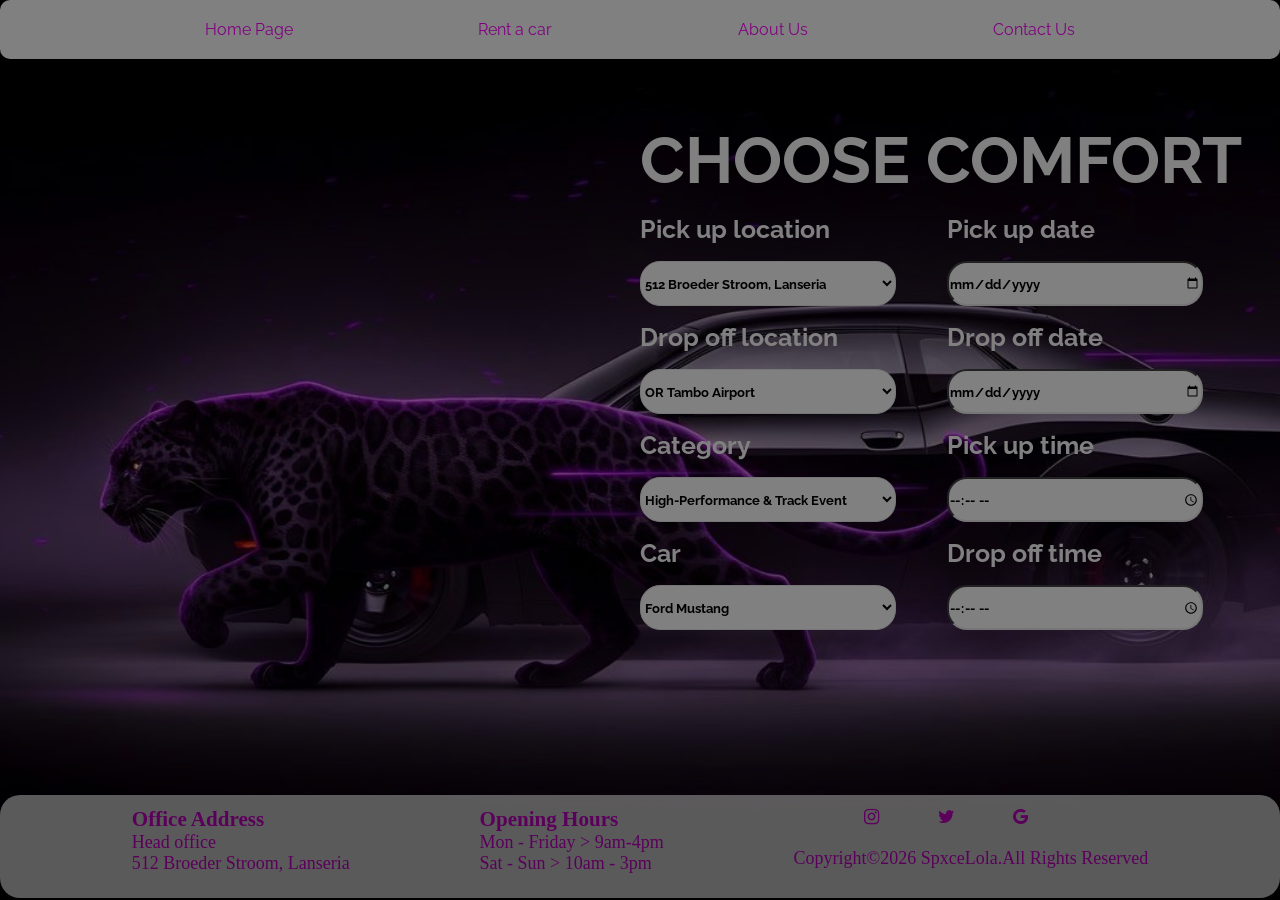
==== index.html @ 87910231 "My first commit" ====
<!DOCTYPE html>
<html lang="en">
<head>
    <meta charset="UTF-8">
    <meta name="viewport" content="width=device-width, initial-scale=1.0">
    <title>Home Page</title>
     <link rel="Stylesheet" href="homestyles.css">
     <link rel="preconnect" href="https://fonts.googleapis.com">
<link rel="preconnect" href="https://fonts.gstatic.com" crossorigin>
<link href="https://fonts.googleapis.com/css2?family=Luxurious+Roman&family=Raleway:ital,wght@0,100..900;1,100..900&display=swap" rel="stylesheet">
<link rel="stylesheet" href="https://cdnjs.cloudflare.com/ajax/libs/font-awesome/4.7.0/css/font-awesome.min.css">
</head>

<body id="home">
  <header class="nav"> 
        <ul>
          <li><a href="index.html">Home Page </a></li>  
          <li><a href="Rent a car.html">Rent a car </a></li>  
          <li><a href="About us.html"> About Us </a></li>  
          <li><a href="Contact Us.html"> Contact Us </a></li>  
          
        </ul>
  </header>

 <main class="form">
           
     <div class="parent-div1">
          <h1> CHOOSE COMFORT </h1>

          <div>
            <label class="select">Pick up location</label><br>
          <select>
            <option>
              512 Broeder Stroom, Lanseria
            </option>
            <option>
              1627, 512 Broeder Stroom, Lanseria, Johannesburg
            </option>
            <option>
                Gateway Street, Polokwane, 0700.
            </option>

            <option>
              R538, Nelspruit, 1201
            </option>
            <option>
              Head office located in Marlboro, Johannesburg
            </option>
         </select>
         </div>
          
         <div>
             <label class="select">Drop off location</label><br>
             <select>
             <option>
              OR Tambo Airport
            </option>
            <option>
              512 Broeder Stroom, Lanseria
            </option>
            <option>
              1627, 512 Broeder Stroom, Lanseria, Johannesburg
            </option>
            <option>
                Gateway Street, Polokwane, 0700.
            </option>

            <option>
              R538, Nelspruit, 1201
            </option>
            <option>
              Head office located in Marlboro, Johannesburg
            </option>
           </select>
         </div>

        <div>
          <label class="select"> Category</label><br>
         <select>
         <option> High-Performance & Track Event </option>
          <option> Show & Shine </option>
           <option> Luxury Events </option>
            <option> Vintage & Classic shows </option>
         </select>
        </div>

        <div>
          <label class="select"> Car</label><br>
          <select>
             <option> Ford Mustang</option>
              <option>White McLaren P1</option>
               <option> Audi R8 LMS</option>
                <option>McLaren 765LT</option>
                 <option> Yas Marina</option>
                 <option>2017 Acura TLX </option>
              <option>1969 Chevrolet Camaro</option>
               <option>Ford Thunderbird</option>
                <option> 1936 Mercedes-Benz</option>
                 <option>Camaro Muscle</option>
                  <option>1970 Chevrolet Camaro</option>
                   <option> LAMBORGHINI MIAMI-3</option>
                    <option> LIMOUSINE</option>
                    <option> FERRAI KODE57</option>
                    <option> SUV</option>
                    <option> BUGATTI LA VOITURE</option>
                    <option>  M8 GRAN COUPE</option>
                    <option>BRIGHTON</option>
                    <option> SWANSEA GLAMORGAN</option>
                     <option> ROLLS ROYCE</option>
                      <option>DUESENBERG</option>
                     <option> BUGATTI TYPE 57SC</option>
                     <option> 1957 DeSOTO FIREFLITE</option>

           </select> 

        </div>
 </div>

 <div class="parent-div2">
         <div>
            <form>
              <label class="select" for="date">Pick up date</label><br>
            <input type="date" id="date">
            </div>

            <div>
            <label class="select" for="drop"> Drop off date</label><br>
            <input type="date" id="drop">
         </div>

         <div>
              <label class="select" for="time"> Pick up time</label><br>
            <input type="time" id="time">
         </div>

         <div>
           <label class="select" for="time2"> Drop off time</label><br>
            <input type="time" id="time2">
         </div>
        </form>
     </div>

 </main>

   <footer>
    <div class="foots">
     <div>
       <h3> Office Address </h3>
        <p> Head office<br>
         512 Broeder Stroom, Lanseria
        </p>
    </div>
    <div>
       <h3> Opening Hours</h3>
        <p> Mon - Friday >  9am-4pm
        </p>
        <p>Sat - Sun >  10am - 3pm
        </p>
  
    </div>
   
    <div class="last">
      <a href="https://www.instagram.com/" class="fa fa-instagram"></a>
       <a href="#" class="fa fa-twitter"></a> 
       <a href="https://www.bing.com/images/search?q=vintage%20cars&qs=SS&form=QBIR&sp=1&ghc=1&lq=0&pq=vintag&sc=10-6&cvid=2BBE68D7510E489B8A988C91784CD2D5&first=1" class="fa fa-google"></a>
      <p> Copyright&copy;2026 SpxceLola.All Rights Reserved </p>
      </div>
</div>
 
</footer>

</body>
</html>
---- homestyles.css ----
*{
    margin: 0;
    padding: 0;
    box-sizing: border-box;
}

#home{
    background-image: url(/images/WhatsApp\ Image\ 2026-03-16\ at\ 17.16.57.jpeg);
    background-repeat: no-repeat;
    background-size: cover;
    height: 100vh;
    width: 100vw;
    background-color: rgba(0, 0, 0, 0.5);
    background-blend-mode: darken;
}

a{
    color: purple;
    text-decoration: none;
    font-family: "Raleway", sans-serif;
    width: 100vw;
    
}

ul{
     display: flex;
    justify-content: space-evenly;
    list-style: none;
    
}

.nav{
    background-color: grey;
    padding: 20px;
    width: 100vw;
    border-radius: 10px;
}

main h1{
    color: grey;
     font-family: "Raleway", sans-serif;
     font-size: 65px;
     display: flex;

}

.select{
    line-height: 7vh;
    color: grey;
    font-size: 25px;
}

select{
    background-color: grey;
    height: 5vh;
    border-radius: 20px;
    width: 20vw ;
    font-family: "Raleway", sans-serif;
    font-weight: 700;
}

label{
    font-family: "Raleway", sans-serif;
    font-weight: 700;
}

input{
    background-color: grey;
    height: 5vh;
    border-radius: 20px;
    width: 20vw;
     font-weight: 700;
     font-family: "Raleway", sans-serif;
}

.form{
    display: flex;
    position: absolute;
    bottom: 30vh;
    justify-content: center;
    left: 50vw;
    

}
.parent-div2{
    position: absolute;
    bottom: 0px;
    left: 24vw;
}

    /* HOVER EFFECTS */
a:hover{
  text-decoration: underline purple;
}

select:hover{
    color: purple;
    cursor:pointer;
}

input:hover{
     color: purple;
    cursor:pointer;
}

div a{
    width:1vw;
    display: flex;
  padding-left: 70px;
  text-decoration: none;
}

.last p{
   line-height: 60px;
}

.foots{
    display: flex;
    justify-content: space-evenly;
    color: purple;
    position:absolute;
    bottom: 2px;
    background-color: grey;
    width: 100vw;
    border-radius: 20px;
    padding: 12px 2px 10px 2px;
    font-size: large;
    opacity: 0.7;
}
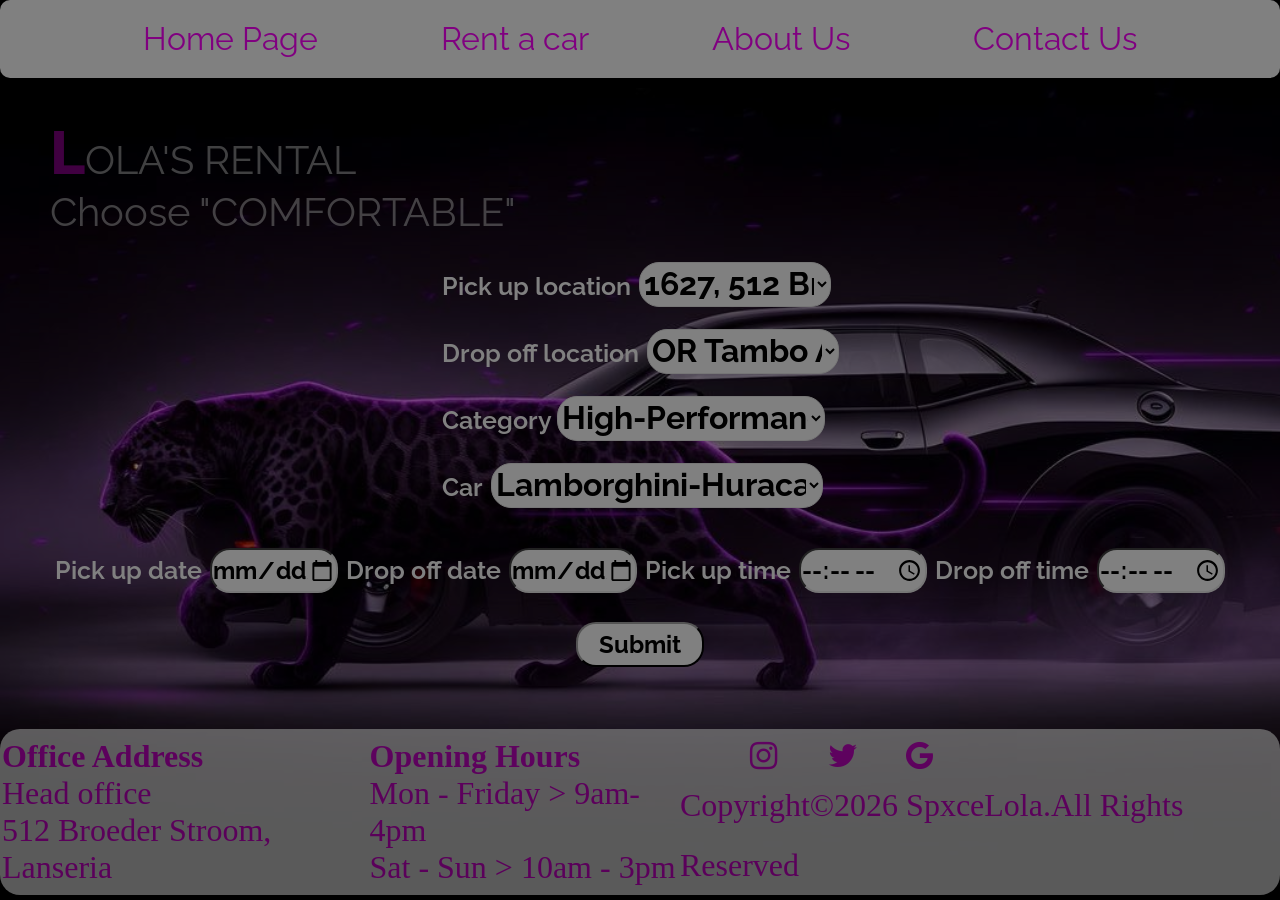
==== commit de69440b: "Finished my pages" ====
--- a/index.html
+++ b/index.html
@@ -21,73 +21,95 @@
           
         </ul>
   </header>
+     <!-- <div> 
+       <h1 class="choose"> CHOOSE COMFORT </h1>
+     </div> -->
 
- <main class="form">
-           
-     <div class="parent-div1">
-          <h1> CHOOSE COMFORT </h1>
+     <div class="lola">
+       <p> LOLA'S RENTAL<br>
+        Choose "COMFORTABLE"
+      </p>
+     </div>
+
+ <main>
+  <div id="cover">
+    <div id="options">
+          <div>
+            <label class="select">Pick up location</label>
+             <select>
+              <options>
+                512 Broeder Stroom, Lanseria
+               </options>
+                 
+               <option>
+                1627, 512 Broeder Stroom, Lanseria, Johannesburg
+               </option>
+
+               <option>
+                 Gateway Street, Polokwane, 0700.
+               </option>
+
+               <option>
+                 R538, Nelspruit, 1201
+               </option>
+
+               <option>
+                 Head office located in Marlboro, Johannesburg
+               </option>
+             </select>
+          </div>
 
           <div>
-            <label class="select">Pick up location</label><br>
-          <select>
-            <option>
-              512 Broeder Stroom, Lanseria
-            </option>
-            <option>
-              1627, 512 Broeder Stroom, Lanseria, Johannesburg
-            </option>
-            <option>
-                Gateway Street, Polokwane, 0700.
-            </option>
+             <label class="select">Drop off location</label>
+                <select>
+                  <option>
+                  OR Tambo Airport
+                  </option>
 
-            <option>
-              R538, Nelspruit, 1201
-            </option>
-            <option>
-              Head office located in Marlboro, Johannesburg
-            </option>
-         </select>
-         </div>
-          
-         <div>
-             <label class="select">Drop off location</label><br>
-             <select>
-             <option>
-              OR Tambo Airport
-            </option>
-            <option>
-              512 Broeder Stroom, Lanseria
-            </option>
-            <option>
-              1627, 512 Broeder Stroom, Lanseria, Johannesburg
-            </option>
-            <option>
-                Gateway Street, Polokwane, 0700.
-            </option>
+                  <option>
+                    512 Broeder Stroom, Lanseria
+                  </option>
 
-            <option>
-              R538, Nelspruit, 1201
-            </option>
-            <option>
-              Head office located in Marlboro, Johannesburg
-            </option>
-           </select>
-         </div>
+                  <option>
+                     1627, 512 Broeder Stroom, Lanseria, Johannesburg
+                  </option>
+
+                  <option>
+                     Gateway Street, Polokwane, 0700.
+                  </option>
+
+                  <option>
+                    R538, Nelspruit, 1201
+                  </option>
+                </select>
+            </div>
+
+          <div>
+             <label class="select"> Category </label>
+              <select id="choice">
+                <option>
+                 High-Performance & Track Event
+                </option>
+
+                <option>
+                  Show & Shine
+                </option>
+
+                <option>
+                  Luxury Events
+                </option>
+
+                <option>
+                  Vintage & Classic shows
+                </option>
+             </select>
+          </div>
 
         <div>
-          <label class="select"> Category</label><br>
-         <select>
-         <option> High-Performance & Track Event </option>
-          <option> Show & Shine </option>
-           <option> Luxury Events </option>
-            <option> Vintage & Classic shows </option>
-         </select>
-        </div>
-
-        <div>
-          <label class="select"> Car</label><br>
-          <select>
-             <option> Ford Mustang</option>
+           <label class="select"> Car</label>
+           <select id="pick">
+            <option>Lamborghini-Huracan-Purple-Mansory-Miami-3</option>
+              <option> Ford Mustang</option>
               <option>White McLaren P1</option>
                <option> Audi R8 LMS</option>
                 <option>McLaren 765LT</option>
@@ -110,37 +132,41 @@
                       <option>DUESENBERG</option>
                      <option> BUGATTI TYPE 57SC</option>
                      <option> 1957 DeSOTO FIREFLITE</option>
+                </select>
+             </div>
+       </div>
 
-           </select> 
+       <div id="form">
+            <div>
+            <form>
+              <label class="select" for="date">Pick up date</label>
+            <input type="date" id="date">
+            
 
-        </div>
+            
+            <label class="select" for="drop"> Drop off date</label>
+            <input type="date" id="drop">
+         
+
+         
+              <label class="select" for="time"> Pick up time</label>
+            <input type="time" id="time">
+         
+
+         
+           <label class="select" for="time2"> Drop off time</label>
+            <input type="time" id="time2">
+            <div id="submit">
+            <input type="submit">
+            </div>
+        </form>
+      </div>
  </div>
+</div>
+</main>
 
- <div class="parent-div2">
-         <div>
-            <form>
-              <label class="select" for="date">Pick up date</label><br>
-            <input type="date" id="date">
-            </div>
 
-            <div>
-            <label class="select" for="drop"> Drop off date</label><br>
-            <input type="date" id="drop">
-         </div>
 
-         <div>
-              <label class="select" for="time"> Pick up time</label><br>
-            <input type="time" id="time">
-         </div>
-
-         <div>
-           <label class="select" for="time2"> Drop off time</label><br>
-            <input type="time" id="time2">
-         </div>
-        </form>
-     </div>
-
- </main>
 
    <footer>
     <div class="foots">
--- a/homestyles.css
+++ b/homestyles.css
@@ -9,7 +9,7 @@
     background-repeat: no-repeat;
     background-size: cover;
     height: 100vh;
-    width: 100vw;
+    width: 100%;
     background-color: rgba(0, 0, 0, 0.5);
     background-blend-mode: darken;
 }
@@ -18,7 +18,6 @@
     color: purple;
     text-decoration: none;
     font-family: "Raleway", sans-serif;
-    width: 100vw;
     
 }
 
@@ -36,13 +35,6 @@
     border-radius: 10px;
 }
 
-main h1{
-    color: grey;
-     font-family: "Raleway", sans-serif;
-     font-size: 65px;
-     display: flex;
-
-}
 
 .select{
     line-height: 7vh;
@@ -50,42 +42,68 @@
     font-size: 25px;
 }
 
+#choice{
+    width: 21vw;
+}
+
+#pick{
+    width: 26vw;
+}
+
 select{
     background-color: grey;
     height: 5vh;
     border-radius: 20px;
-    width: 20vw ;
+    width: 15vw ;
     font-family: "Raleway", sans-serif;
     font-weight: 700;
 }
 
 label{
     font-family: "Raleway", sans-serif;
-    font-weight: 700;
+    font-weight: 650;
 }
 
 input{
     background-color: grey;
     height: 5vh;
     border-radius: 20px;
-    width: 20vw;
+    width: 10vw;
      font-weight: 700;
      font-family: "Raleway", sans-serif;
 }
 
-.form{
+#options{
+ display: grid;
+ justify-content: center;
+ margin: 20px;
+ gap: 4px;
+}
+
+#form{
+    display: grid;
+    justify-content: center;
+}
+
+#submit{
     display: flex;
-    position: absolute;
-    bottom: 30vh;
     justify-content: center;
-    left: 50vw;
-    
-
-}
-.parent-div2{
-    position: absolute;
-    bottom: 0px;
-    left: 24vw;
+    margin-top: 20px;
+}
+
+.lola p{
+    color: grey;
+    font-family: "Raleway", sans-serif;
+    font-size: 40px;
+    padding-left: 50px;
+    opacity: 0.5;
+
+}
+
+.lola p::first-letter{
+    font-weight: 800;
+    font-size: 60px;
+    color:purple;
 }
 
     /* HOVER EFFECTS */
@@ -116,16 +134,105 @@
 
 .foots{
     display: flex;
-    justify-content: space-evenly;
+    justify-content:space-around;
     color: purple;
-    position:absolute;
-    bottom: 2px;
+    /* position:fixed; */
+    /* bottom: 10px; */
+    margin-top: 36px;
     background-color: grey;
     width: 100vw;
     border-radius: 20px;
-    padding: 12px 2px 10px 2px;
+    padding: 9px 2px 0px 2px;
     font-size: large;
     opacity: 0.7;
 }
 
-
+@media screen and (max-width: 400px) {
+    input{
+        display: grid;
+        flex-direction: column;
+        height: 10px;
+        padding: 0;
+    }
+
+    .foots{
+       display: grid;
+       flex-direction: column;
+       font-size: x-small;
+    }
+
+    .lola p{
+        padding:0;
+        margin:0;
+        font-size: 30px;
+    }
+
+    select{
+        font-size: small;
+    }
+
+    .options{
+        padding:0;
+        margin:0;
+    }
+   
+    img{
+      width: 1px;
+      height: 1px;
+      overflow-x: hidden;
+      overflow-y: hidden;
+    }
+
+}
+
+@media screen and (min-width: 500) {
+  .lola p{
+        padding:0;
+        margin:0;
+        font-size: 50px;
+    }
+
+    input{
+        display: grid;
+        flex-direction: column;
+        height: 20px;
+        padding: 5px;
+        margin: 10px;
+    }
+
+    .foots{
+        margin-top: 40px;
+    }
+
+    #home{
+        background-size: contain;
+        height: 100%;
+    }
+
+}
+
+@media screen and (min-width: 700px) {
+     .nav{
+        margin-bottom: 40px;
+     }
+
+     input{
+        font-size: x-large;
+     }
+
+     body{
+          height: 100vh;
+     }
+}
+
+@media screen and (min-width: 1000px) {
+  *{
+    font-size: xx-large;
+  }
+
+  .foots{
+    position: absolute;
+    bottom: 5px
+  }
+
+} 
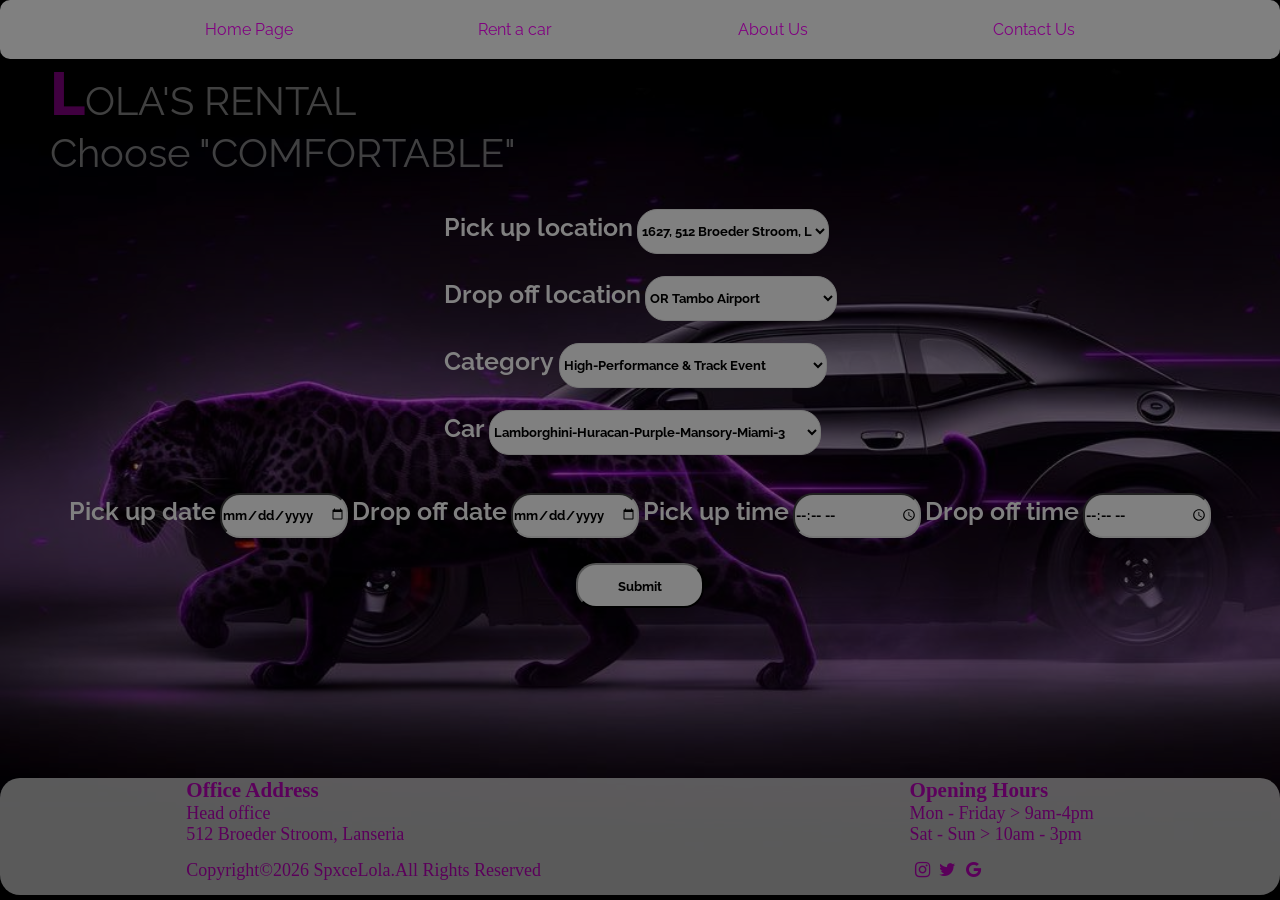
==== commit dcdf9fed: "Still working on responsiveness" ====
--- a/index.html
+++ b/index.html
@@ -9,6 +9,7 @@
 <link rel="preconnect" href="https://fonts.gstatic.com" crossorigin>
 <link href="https://fonts.googleapis.com/css2?family=Luxurious+Roman&family=Raleway:ital,wght@0,100..900;1,100..900&display=swap" rel="stylesheet">
 <link rel="stylesheet" href="https://cdnjs.cloudflare.com/ajax/libs/font-awesome/4.7.0/css/font-awesome.min.css">
+  <link rel="icon" type="image/x-icon" href="Favicon/favicon (1).ico">
 </head>
 
 <body id="home">
@@ -158,7 +159,8 @@
             <input type="time" id="time2">
             <div id="submit">
             <input type="submit">
-            </div>
+      
+            </div> 
         </form>
       </div>
  </div>
@@ -175,24 +177,23 @@
         <p> Head office<br>
          512 Broeder Stroom, Lanseria
         </p>
+         <p class="copy"> Copyright&copy;2026 SpxceLola.All Rights Reserved </p>
     </div>
+    
     <div>
        <h3> Opening Hours</h3>
         <p> Mon - Friday >  9am-4pm
         </p>
         <p>Sat - Sun >  10am - 3pm
         </p>
-  
-    </div>
-   
-    <div class="last">
-      <a href="https://www.instagram.com/" class="fa fa-instagram"></a>
-       <a href="#" class="fa fa-twitter"></a> 
+
+      <div class="last">
+       <a href="https://www.instagram.com/" class="fa fa-instagram"></a>
+       <a href="https://x.com/?lang=en-za" class="fa fa-twitter"></a> 
        <a href="https://www.bing.com/images/search?q=vintage%20cars&qs=SS&form=QBIR&sp=1&ghc=1&lq=0&pq=vintag&sc=10-6&cvid=2BBE68D7510E489B8A988C91784CD2D5&first=1" class="fa fa-google"></a>
-      <p> Copyright&copy;2026 SpxceLola.All Rights Reserved </p>
       </div>
-</div>
- 
+     </div>
+  </div>
 </footer>
 
 </body>
--- a/homestyles.css
+++ b/homestyles.css
@@ -122,14 +122,16 @@
 }
 
 div a{
-    width:1vw;
     display: flex;
-  padding-left: 70px;
-  text-decoration: none;
-}
-
-.last p{
-   line-height: 60px;
+  padding-left: 5px;
+}
+
+.copy{
+    line-height: 50px;
+}
+
+.last{
+    line-height: 50px;
 }
 
 .foots{
@@ -142,7 +144,7 @@
     background-color: grey;
     width: 100vw;
     border-radius: 20px;
-    padding: 9px 2px 0px 2px;
+    padding: 0px 2px 0px 2px;
     font-size: large;
     opacity: 0.7;
 }
@@ -152,37 +154,42 @@
         display: grid;
         flex-direction: column;
         height: 10px;
-        padding: 0;
-    }
+        padding: 4px;
+    }
+    .copy{
+    line-height: 30px;
+    }
+
+    .last{
+    line-height: 30px;
+}
 
     .foots{
        display: grid;
        flex-direction: column;
-       font-size: x-small;
+       font-size: small;
+       position:absolute;
+       bottom: 2px;
     }
 
     .lola p{
         padding:0;
+        margin:10px;
+        font-size: 30px;
+    }
+
+    .select{
+        font-size: 20px;
+        line-height: 10px;
+        margin-top: 1px;
+        line-height: 40px;
+    }
+
+    .options{
+        padding:0;
         margin:0;
-        font-size: 30px;
-    }
-
-    select{
-        font-size: small;
-    }
-
-    .options{
-        padding:0;
-        margin:0;
     }
    
-    img{
-      width: 1px;
-      height: 1px;
-      overflow-x: hidden;
-      overflow-y: hidden;
-    }
-
 }
 
 @media screen and (min-width: 500) {
@@ -211,28 +218,53 @@
 
 }
 
-@media screen and (min-width: 700px) {
-     .nav{
-        margin-bottom: 40px;
-     }
-
-     input{
-        font-size: x-large;
-     }
-
-     body{
-          height: 100vh;
-     }
-}
-
 @media screen and (min-width: 1000px) {
-  *{
-    font-size: xx-large;
-  }
-
   .foots{
     position: absolute;
     bottom: 5px
   }
 
 } 
+
+@media screen and (max-width: 350px) {
+    input{
+        display: grid;
+        flex-direction: column;
+        height: 10px;
+        padding: 4px;
+    }
+    .copy{
+    line-height: 3px;
+    }
+
+    .last{
+    line-height: 3px;
+}
+
+    .foots{
+       display: grid;
+       flex-direction: column;
+       font-size: small;
+       position:absolute;
+       bottom: 2px;
+    }
+
+    .lola p{
+        padding:0;
+        margin:10px;
+        font-size: 30px;
+    }
+
+    .select{
+        font-size: 20px;
+        line-height: 10px;
+        margin-top: 1px;
+        line-height: 4px;
+    }
+
+    .options{
+        padding:0;
+        margin:0;
+    }
+   
+}
